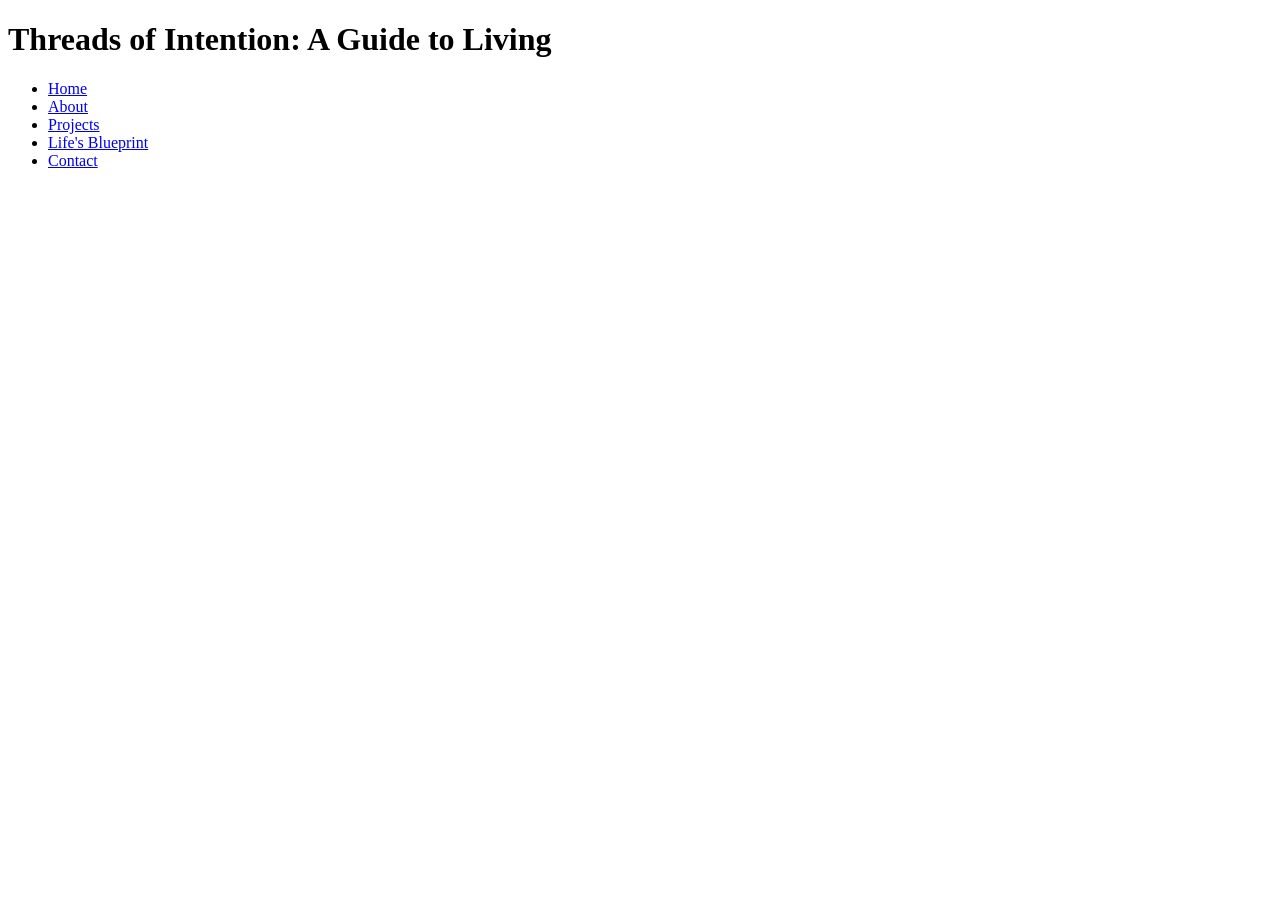
==== blueprint.html @ 7cab706b "new files" ====
<!DOCTYPE html>
<html lang="en">
<head>
    <meta charset="UTF-8">
    <meta name="viewport" content="width=device-width, initial-scale=1.0">
    <title>Threads of Intention: A Guide to Living</title>
    <link rel="stylesheet" href="styles.css">
</head>
<body>
    <header>
    <h1>Threads of Intention: A Guide to Living</h1>
    <nav id="navbar"></nav>
    <script>
    fetch("navbar.html")
        .then(response => response.text())
        .then(data => document.getElementById("navbar").innerHTML =data)
        .catch(error => console.error("Error fetching navbar:", error));
    </script>
    </header>
</body>
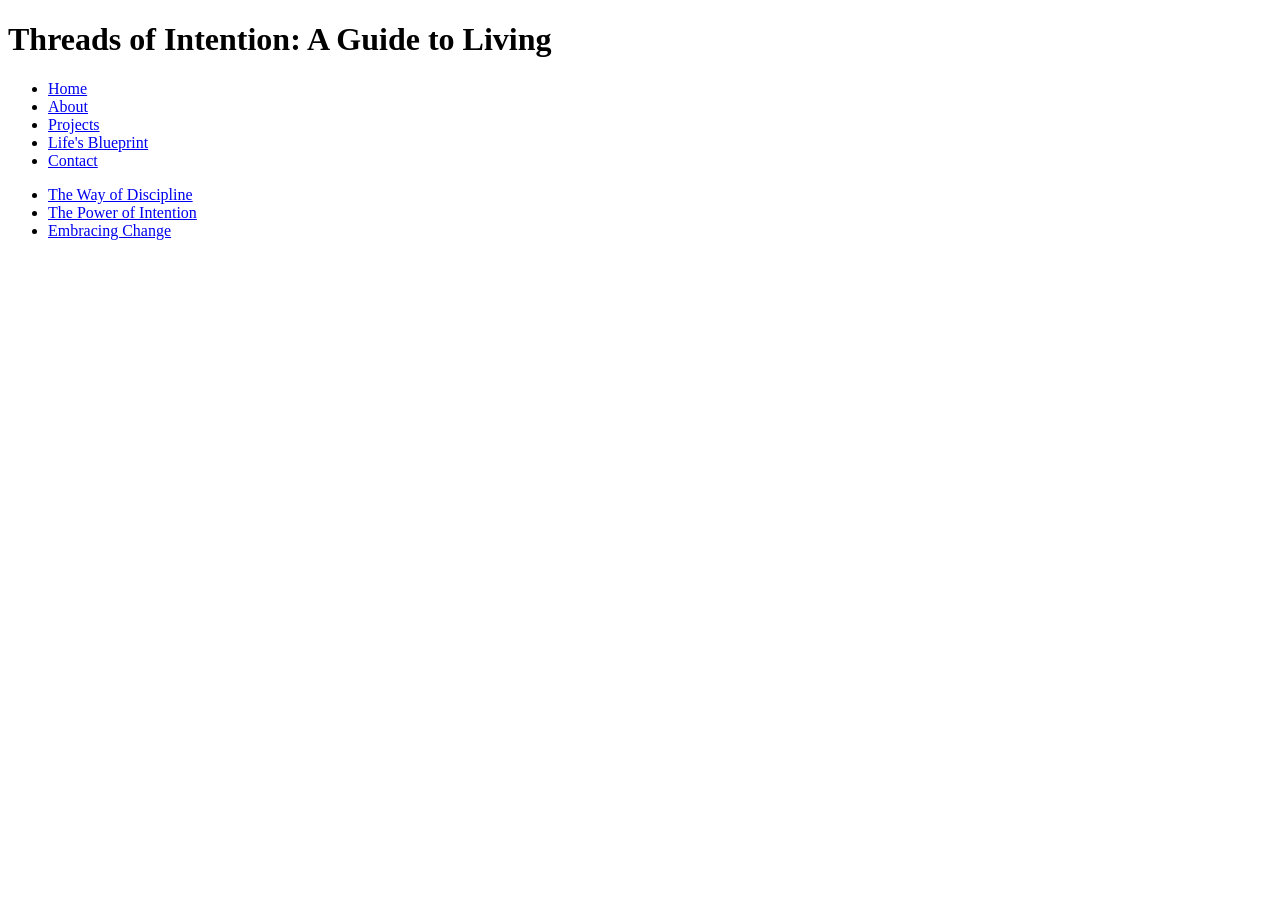
==== commit 5155910f: "dynamically loading lists" ====
--- a/blueprint.html
+++ b/blueprint.html
@@ -6,15 +6,33 @@
     <title>Threads of Intention: A Guide to Living</title>
     <link rel="stylesheet" href="styles.css">
 </head>
+
 <body>
     <header>
-    <h1>Threads of Intention: A Guide to Living</h1>
-    <nav id="navbar"></nav>
-    <script>
-    fetch("navbar.html")
+        <h1>Threads of Intention: A Guide to Living</h1>
+        <nav id="navbar"></nav>
+
+        <script> <!--Standard script for loading nav bar-->
+        fetch("navbar.html")
         .then(response => response.text())
         .then(data => document.getElementById("navbar").innerHTML =data)
         .catch(error => console.error("Error fetching navbar:", error));
+        </script>
+    </header>
+
+    <ul id="post-list"></ul>
+
+    <script> <!--This script fetches a list of post titles from the posts.json file-->
+        fetch("posts.json")
+        .then(response => response.json())
+        .then(posts =>
+            {const postList = document.getElementById ("post-list");
+            posts.forEach(post =>
+                {const li = document.createElement("li");
+                li.innerHTML = `<a href = "post.HTML?id = ${post.id}" > ${post.title} </a>`;
+                postList.appendChild(li);
+                });
+            });
     </script>
-    </header>
+
 </body>
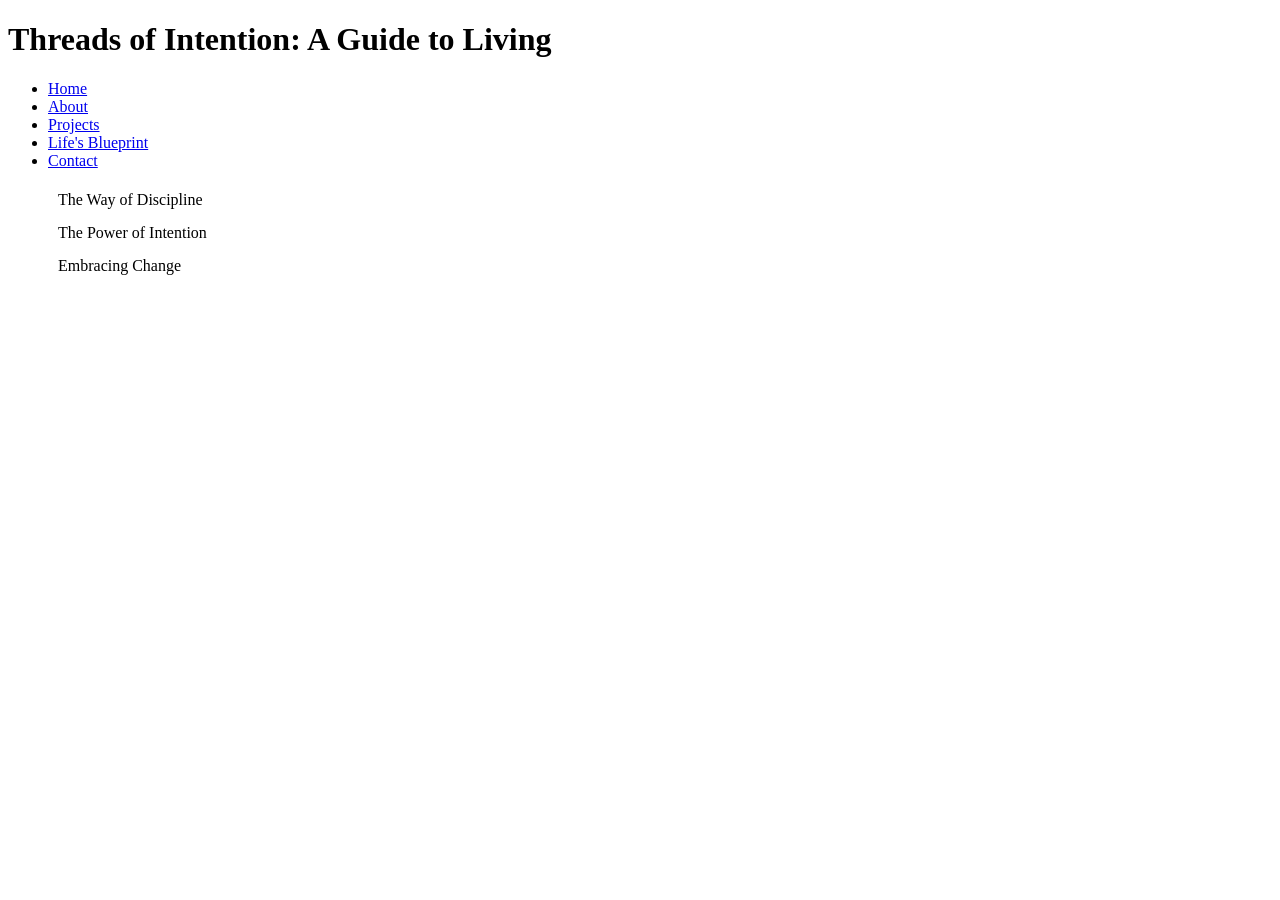
==== commit 99fbf4ff: "implementing html, js, css structure with ai" ====
--- a/blueprint.html
+++ b/blueprint.html
@@ -20,19 +20,21 @@
         </script>
     </header>
 
-    <ul id="post-list"></ul>
+<ul id="essay-Titles"></ul>
+<!-- Modal Popup -->
+<div id="essay-Modal" class="modal">
+    <div class="modal-content">
+        <span id="closeModal">&times;</span>
+        <h2 id="title"></h2>
+        <p id="content"></p>
+    </div>
+</div>
 
-    <script> <!--This script fetches a list of post titles from the posts.json file-->
-        fetch("posts.json")
-        .then(response => response.json())
-        .then(posts =>
-            {const postList = document.getElementById ("post-list");
-            posts.forEach(post =>
-                {const li = document.createElement("li");
-                li.innerHTML = `<a href = "post.HTML?id = ${post.id}" > ${post.title} </a>`;
-                postList.appendChild(li);
-                });
-            });
-    </script>
+<script type="module">
+    import { loadEssay } from "./essayList.js";
+
+    // call the function to load the list dynamically
+    loadEssay();
+</script>
 
 </body>
--- a/styles.css
+++ b/styles.css
@@ -0,0 +1,55 @@
+/* List items */
+#essay-Titles li {
+    cursor: pointer;
+    margin: 5px 0;
+    list-style-type: none;
+    padding: 5px 10px;
+    border-radius: 4px;
+    transition: background-color 0.2s;
+}
+
+#essay-Titles li:hover {
+    background-color: #f0f0f0;
+}
+
+/* Modal background overlay */
+.modal {
+    display: none;           /* hidden initially */
+    position: fixed;
+    top: 0; left: 0;
+    width: 100%; height: 100%;
+    background-color: rgba(0,0,0,0.5);
+    justify-content: center;
+    align-items: center;
+    opacity: 0;
+    transition: opacity 0.3s ease; /* fade effect */
+}
+
+/* Modal box */
+.modal-content {
+    background-color: white;
+    padding: 20px;
+    border-radius: 8px;
+    max-width: 600px;
+    width: 90%;
+    box-shadow: 0 0 15px black;
+    transform: translateY(-50px);         /* start slightly above */
+    transition: transform 0.3s ease;      /* slide effect */
+}
+
+/* Modal active state */
+.modal.show {
+    display: flex;
+    opacity: 1;
+}
+
+.modal.show .modal-content {
+    transform: translateY(0);  /* slide down to center */
+}
+
+/* Close button */
+#closeModal {
+    float: right;
+    cursor: pointer;
+    font-size: 24px;
+}
